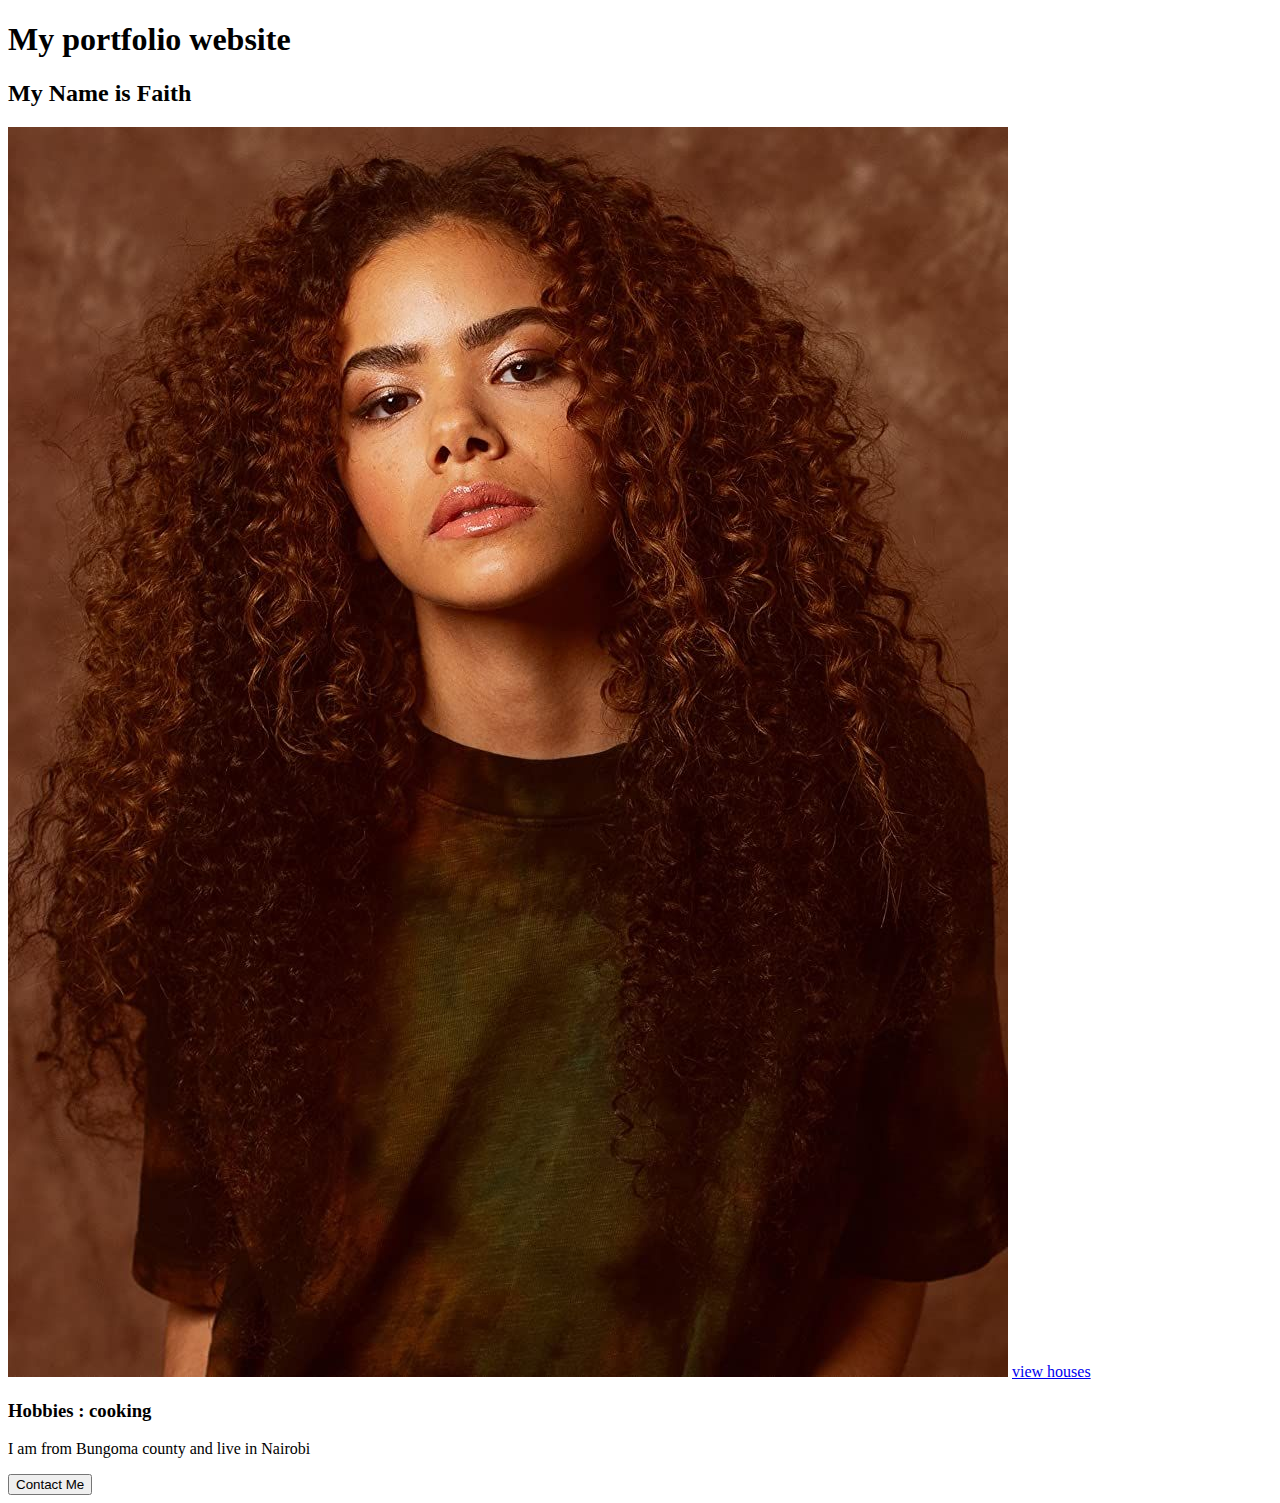
==== week4/web/index.html @ f6cf9f9a "Week four.Web development" ====
<!DOCTYPE html>
<html>
    <body>
        <h1>My portfolio website</h1>
        <h2>My Name is Faith</h2>
        <img src="assets/lady.jpg"></src>
        <a href="home.html">view houses</a>
        <h3>Hobbies : cooking</h3>
        <p>I am from Bungoma county and live in Nairobi</p>
        <button>Contact Me</button>
    </body>       
</html>
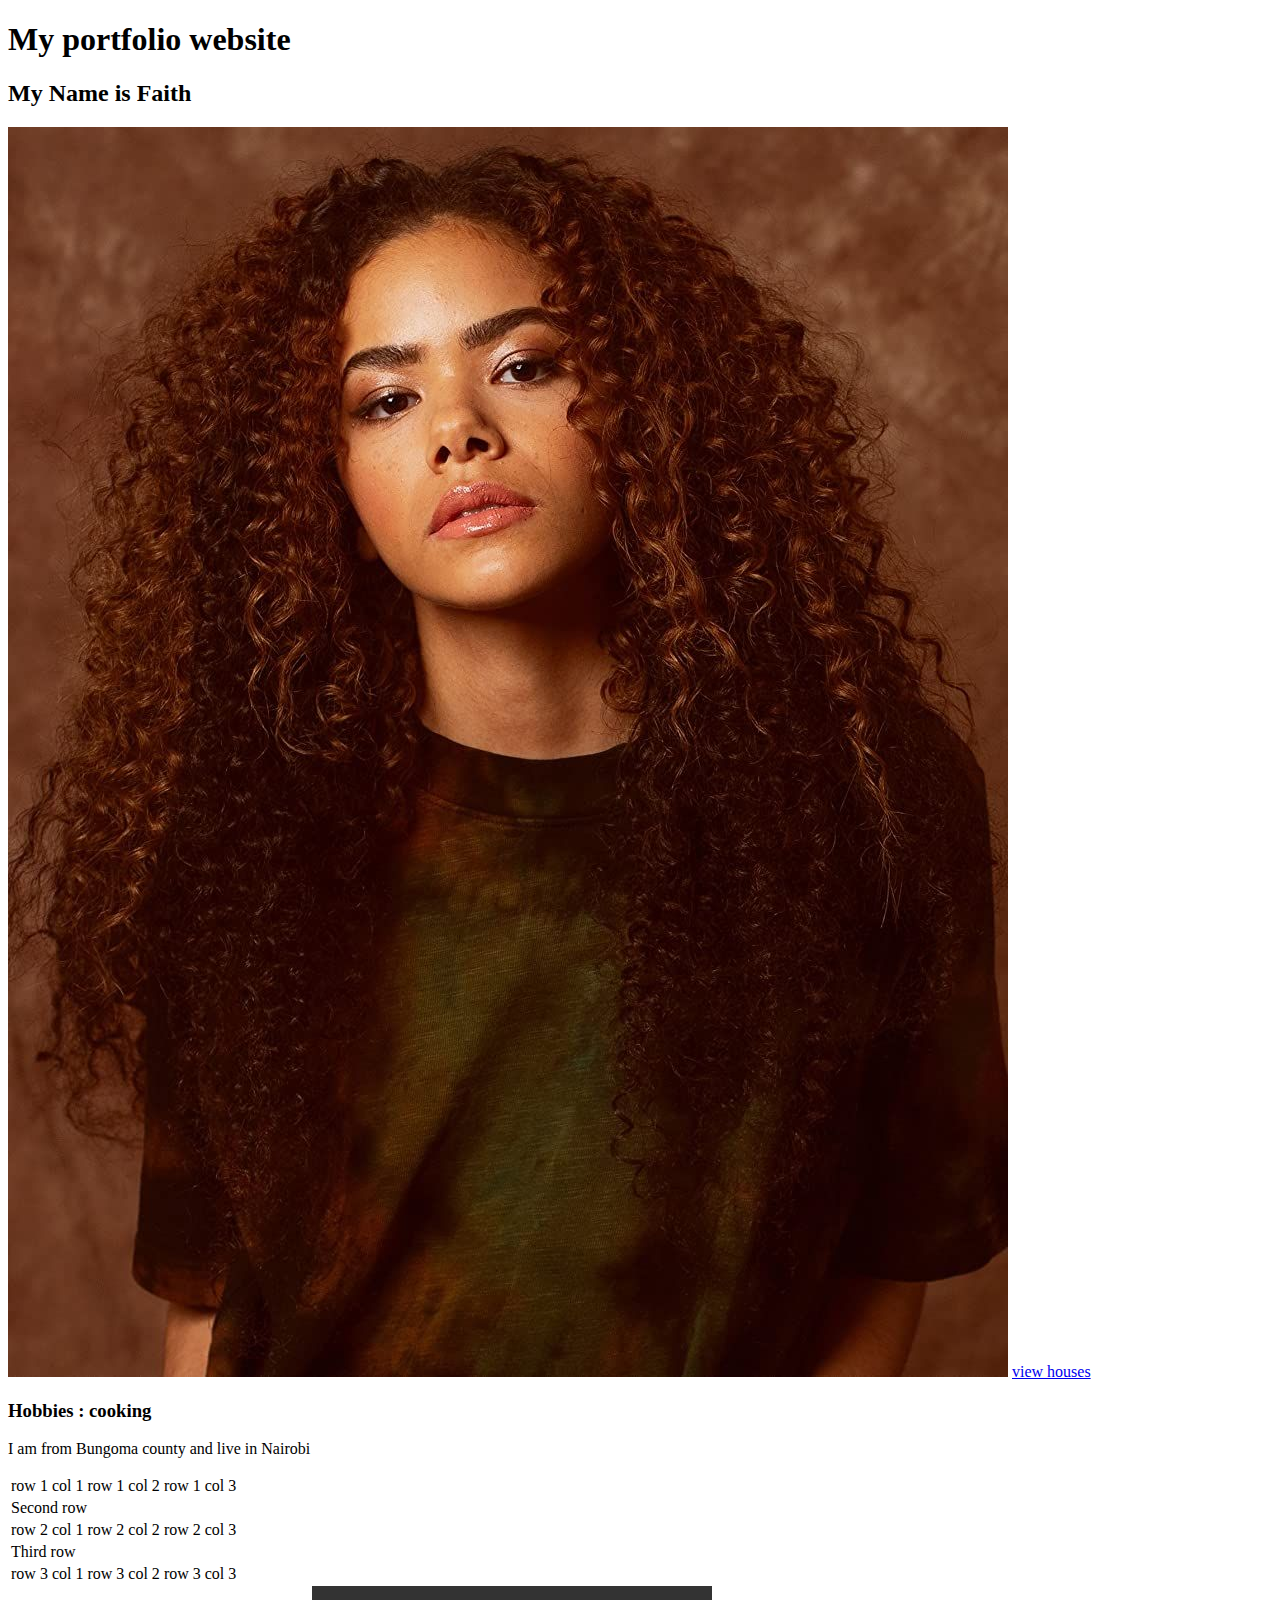
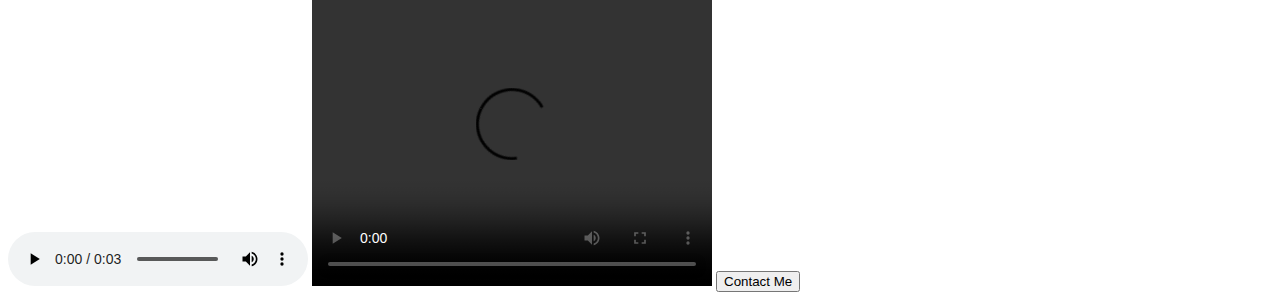
==== commit cb86a598: "Week 4. Tuesday" ====
--- a/week4/web/index.html
+++ b/week4/web/index.html
@@ -5,8 +5,41 @@
         <h2>My Name is Faith</h2>
         <img src="assets/lady.jpg"></src>
         <a href="home.html">view houses</a>
+
         <h3>Hobbies : cooking</h3>
         <p>I am from Bungoma county and live in Nairobi</p>
+        <table>
+            <tr>
+                <td>row 1 col 1</td>
+                <td>row 1 col 2</td>
+                <td>row 1 col 3</td>
+            </tr>
+            <tr>
+                <td colspan="3">Second row</td>
+            </tr> 
+            <tr>
+                <td>row 2 col 1</td>
+                <td>row 2 col 2</td>
+                <td>row 2 col 3</td>
+            </tr>
+            <tr>
+                <td colspan="3">Third row</td>
+            </tr>
+            <tr>
+                <td>row 3 col 1</td>
+                <td>row 3 col 2</td>
+                <td>row 3 col 3</td>
+            </tr>
+             
+
+        </table>
+        <audio controls>
+            <source src="assets/audio.mp3.mp3"
+            type="audio/mpeg">
+        </audio>
+
+        <video width="400" height="300" controls>
+            <source src="assets/video.mp4.mp4" type="video/mp4">        </video>
         <button>Contact Me</button>
     </body>       
 </html>   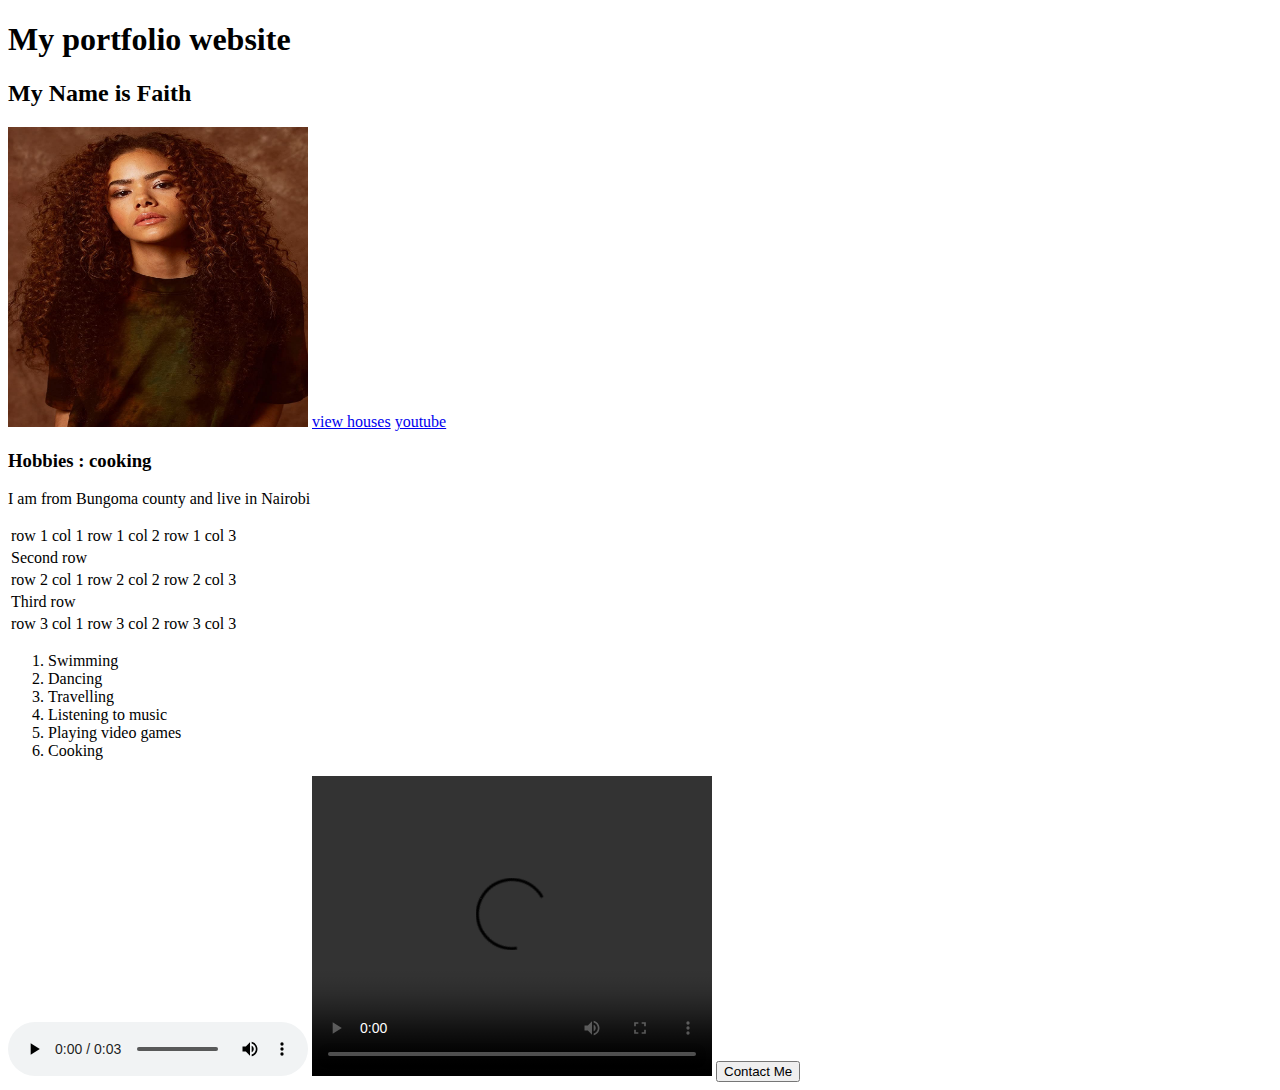
==== commit 4641248f: "Thursday. week 4" ====
--- a/week4/web/index.html
+++ b/week4/web/index.html
@@ -3,9 +3,9 @@
     <body>
         <h1>My portfolio website</h1>
         <h2>My Name is Faith</h2>
-        <img src="assets/lady.jpg"></src>
+        <img src="assets/lady.jpg" width="300" height="300"></src>
         <a href="home.html">view houses</a>
-
+        <a href="https://www.youtube.com">youtube</a>
         <h3>Hobbies : cooking</h3>
         <p>I am from Bungoma county and live in Nairobi</p>
         <table>
@@ -33,6 +33,14 @@
              
 
         </table>
+    <ol>
+        <li>Swimming</li>
+        <li>Dancing</li>
+        <li>Travelling</li>
+        <li>Listening to music</li>
+        <li>Playing video games</li>
+        <li>Cooking</li>
+    </ol>
         <audio controls>
             <source src="assets/audio.mp3.mp3"
             type="audio/mpeg">
@@ -41,5 +49,6 @@
         <video width="400" height="300" controls>
             <source src="assets/video.mp4.mp4" type="video/mp4">        </video>
         <button>Contact Me</button>
+
     </body>       
 </html>   